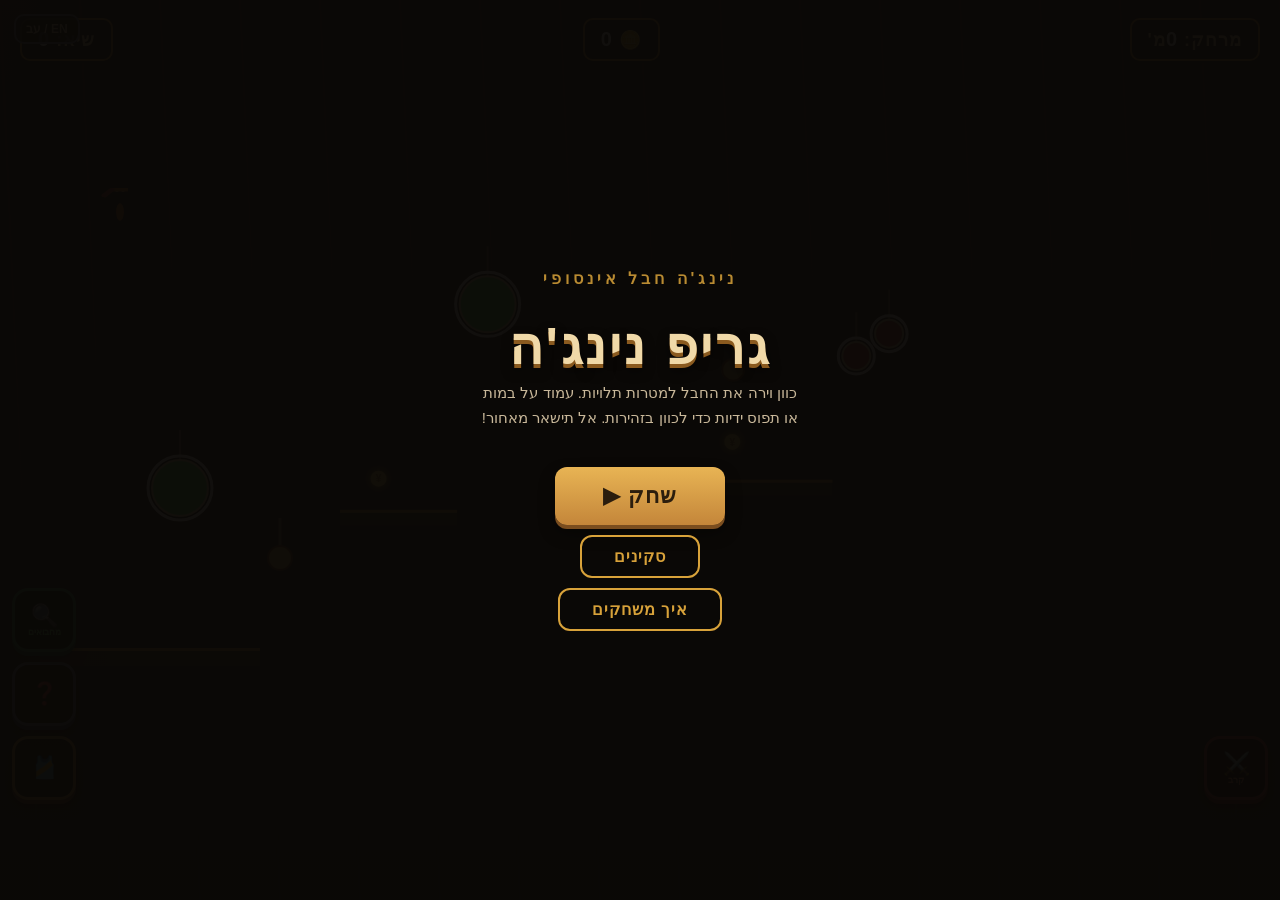
==== index.html @ 301f2b57 "Rewrite main run as Worms-style rope with he-IL/en-US i18n. Split the monolith into a static multi-f" ====
<!DOCTYPE html>
<html lang="he" dir="rtl">
<head>
  <meta charset="UTF-8">
  <meta name="viewport" content="width=device-width, initial-scale=1.0, maximum-scale=1.0, user-scalable=no">
  <title>גריפ נינג'ה</title>
  <link rel="stylesheet" href="css/game.css">
</head>
<body>
<div id="game-container">
  <canvas id="gameCanvas"></canvas>

  <div class="hud">
    <div class="hud-chip" id="distanceChip">מרחק: <span id="distanceVal">0</span>מ'</div>
    <div class="hud-chip">🪙 <span id="coinVal">0</span></div>
    <div class="hud-chip" id="bestChip">שיא: <span id="bestVal">0</span></div>
  </div>

  <button id="langToggle" type="button" data-i18n="lang.toggle">EN / עב</button>
  <button id="pauseBtn" type="button">⏸</button>

  <button id="openSkinsBtn" class="side-btn" style="bottom:100px;left:12px;" type="button">🎽</button>
  <button id="helpBtn" class="side-btn help" style="bottom:174px;left:12px;" type="button">❓</button>
  <button id="hideSeekBtn" class="side-btn hide-seek" style="bottom:248px;left:12px;" type="button">
    🔍<span class="side-label" id="hideSeekBtnLabel" data-i18n="side.hideSeek">מחבואים</span>
  </button>
  <button id="battleBtn" class="side-btn battle" style="bottom:100px;right:12px;" type="button">
    ⚔️<span class="side-label" id="battleBtnLabel" data-i18n="side.battle">קרב</span>
  </button>

  <div id="controls">
    <div class="ctrl-cluster left">
      <button class="ctrl-btn" id="btnLeft" type="button">◀</button>
      <button class="ctrl-btn" id="btnRight" type="button">▶</button>
      <div id="aimPad"><div id="aimKnob"></div></div>
    </div>
    <div class="ctrl-cluster right">
      <button class="ctrl-btn" id="btnShorten" type="button"><span id="ctrlShorten">↑</span></button>
      <button class="ctrl-btn" id="btnLengthen" type="button"><span id="ctrlLengthen">↓</span></button>
      <button class="ctrl-btn fire" id="btnFire" type="button"><span id="ctrlFire">Fire</span></button>
      <button class="ctrl-btn detach" id="btnDetach" type="button"><span id="ctrlDetach">Jump</span></button>
    </div>
  </div>

  <div class="overlay" id="menuOverlay">
    <div class="title-sub" data-i18n="menu.subtitle">Endless rope ninja</div>
    <div class="title-main" data-i18n="menu.title">Ninja Grip</div>
    <p class="instructions" data-i18n="menu.hint">Aim and shoot your rope at hanging targets.</p>
    <button class="btn" id="playBtn" type="button" data-i18n="menu.play">Play ▶</button>
    <button class="btn-secondary" id="menuSkinsBtn" type="button" data-i18n="menu.skins">Skins</button>
    <button class="btn-secondary" id="menuHelpBtn" type="button" data-i18n="menu.help">How to play</button>
  </div>

  <div class="overlay hidden" id="helpOverlay">
    <div class="title-sub" data-i18n="help.subtitle">Ninja guide</div>
    <div class="title-main" style="font-size:34px;margin-bottom:4px;" data-i18n="help.title">How to play?</div>
    <div class="help-cards">
      <div class="help-card"><h3 data-i18n="help.aimTitle">Aim</h3><p data-i18n="help.aimBody"></p></div>
      <div class="help-card"><h3 data-i18n="help.fireTitle">Fire</h3><p data-i18n="help.fireBody"></p></div>
      <div class="help-card"><h3 data-i18n="help.swingTitle">Swing</h3><p data-i18n="help.swingBody"></p></div>
      <div class="help-card"><h3 data-i18n="help.restTitle">Rest</h3><p data-i18n="help.restBody"></p></div>
      <div class="help-card"><h3 data-i18n="help.scrollTitle">Scroll</h3><p data-i18n="help.scrollBody"></p></div>
    </div>
    <button class="btn" id="closeHelpBtn" type="button" data-i18n="help.close">Got it!</button>
  </div>

  <div class="overlay hidden" id="pauseOverlay">
    <div class="title-sub" data-i18n="pause.subtitle">Paused</div>
    <div class="title-main" style="font-size:38px;margin-bottom:20px;" data-i18n="pause.title">Break</div>
    <button class="btn" id="resumeBtn" type="button" data-i18n="pause.resume">Resume ▶</button>
    <button class="btn-secondary" id="quitBtn" type="button" data-i18n="pause.quit">Quit to menu</button>
  </div>

  <div class="overlay hidden" id="skinsOverlay">
    <div class="title-sub" data-i18n="skins.subtitle">Choose your ninja</div>
    <div class="title-main" style="font-size:32px;" data-i18n="skins.title">Skins</div>
    <div class="skins-progress" id="skinsProgress">0 / 20</div>
    <div class="skins-grid" id="skinsGrid"></div>
    <button class="btn" id="closeSkinsBtn" type="button" data-i18n="skins.back">Back</button>
  </div>

  <div class="overlay hidden" id="gameOverOverlay">
    <div class="score-result-label" id="fallQuote" data-i18n="gameOver.quote">The ninja fell</div>
    <div class="score-result" id="finalScore">0</div>
    <div class="best-row" id="bestScoreRow"></div>
    <button class="btn" id="retryBtn" type="button" data-i18n="gameOver.retry">Retry</button>
  </div>

  <!-- Battle overlay -->
  <div class="overlay hidden" id="battleOverlay">
    <canvas id="battleCanvas"></canvas>
    <div style="position:absolute;top:14px;left:0;right:0;display:flex;justify-content:space-between;padding:0 16px;z-index:5;">
      <div class="hud-chip" id="battleStageLabel">Battle 1</div>
      <div class="hud-chip" id="battlePlayerHpDisplay">❤️ 3</div>
    </div>
    <div style="position:absolute;top:60px;left:50%;transform:translateX(-50%);z-index:5;width:180px;">
      <div style="font-size:11px;color:#c44b3a;text-align:center;margin-bottom:4px;font-weight:800;" id="enemyNameDisplay">Enemy</div>
      <div style="background:#3a1010;border-radius:8px;height:12px;border:1px solid #8a2020;overflow:hidden;">
        <div id="enemyHpBar" style="height:100%;width:100%;background:linear-gradient(90deg,#c4302a,#ff6a3a);border-radius:8px;"></div>
      </div>
    </div>
    <div style="position:absolute;bottom:24px;left:16px;display:flex;gap:10px;z-index:10;pointer-events:all;">
      <button id="battleLeft" style="width:60px;height:60px;border-radius:50%;border:3px solid #5a4a35;background:rgba(20,15,10,0.85);color:#f0d9a8;font-size:26px;cursor:pointer;touch-action:none;">◀</button>
      <button id="battleRight" style="width:60px;height:60px;border-radius:50%;border:3px solid #5a4a35;background:rgba(20,15,10,0.85);color:#f0d9a8;font-size:26px;cursor:pointer;touch-action:none;">▶</button>
    </div>
    <div style="position:absolute;bottom:24px;right:16px;display:flex;gap:10px;z-index:10;pointer-events:all;">
      <button id="battleJump" style="width:60px;height:60px;border-radius:50%;border:3px solid #d8a23a;background:rgba(20,15,10,0.85);color:#f0d9a8;font-size:22px;cursor:pointer;touch-action:none;">↑</button>
      <button id="battleAttack" style="width:60px;height:60px;border-radius:50%;border:3px solid #c44b3a;background:rgba(30,10,10,0.85);color:#f0d9a8;font-size:22px;cursor:pointer;touch-action:none;">⚔️</button>
    </div>
  </div>

  <div id="battleResultOverlay">
    <div class="title-sub" id="battleResultSub">Victory!</div>
    <div class="title-main" id="battleResultTitle" style="font-size:44px;">🏆</div>
    <div id="battleResultMsg" style="color:#c9b89a;font-size:16px;margin:10px 0 20px;"></div>
    <button class="btn" id="battleResultBtn" type="button">Back</button>
  </div>

  <div id="hideSeekScreen">
    <button id="hs_closeBtn" type="button" style="position:absolute;top:14px;right:14px;z-index:201;width:44px;height:44px;border-radius:12px;border:2px solid #3a9d6e;background:rgba(10,20,14,0.9);color:#f0d9a8;font-size:20px;cursor:pointer;font-weight:900;">✕</button>
    <canvas id="hs_gameCanvas"></canvas>
    <div id="hs_hud">
      <div class="hud-chip">🔍 <span id="hs_foundCount">0</span>/9</div>
      <div class="hud-chip" id="hs_timerChip">⏱ 60</div>
      <div class="hud-chip" id="hs_ammoChip">🔫 <span id="hs_ammoCount">12</span></div>
    </div>
    <div id="hs_dpad">
      <div></div>
      <button class="hs-dpad-btn" id="hs_btnUp" type="button">▲</button>
      <div></div>
      <button class="hs-dpad-btn" id="hs_btnLeft" type="button">◀</button>
      <button class="hs-dpad-btn" id="hs_btnDown" type="button">▼</button>
      <button class="hs-dpad-btn" id="hs_btnRight" type="button">▶</button>
    </div>
    <button id="hs_btnShoot" type="button" style="position:absolute;bottom:24px;right:16px;z-index:10;width:90px;height:90px;border-radius:50%;border:4px solid #c44b3a;background:rgba(30,10,10,0.9);color:#f0d9a8;font-size:32px;cursor:pointer;touch-action:none;">🔫</button>
    <div id="hs_overlay">
      <div class="title-sub" data-i18n="hideSeek.subtitle">Find them</div>
      <div class="title-main" data-i18n="hideSeek.title">Hide & Seek</div>
      <div class="instructions" data-i18n="hideSeek.instructions" data-i18n-html>Instructions</div>
      <button class="btn" id="hs_btnStart" type="button" data-i18n="hideSeek.start">Start</button>
    </div>
    <div id="hs_resultOverlay">
      <div class="title-sub" id="hs_resultSub" data-i18n="hideSeek.result">Result</div>
      <div class="result-big" id="hs_resultScore">0/9</div>
      <div class="result-sub" id="hs_resultMsg" data-i18n="hideSeek.found">Found</div>
      <button class="btn" id="hs_btnRestart" type="button" data-i18n="hideSeek.again">Again</button>
    </div>
  </div>
</div>

<script src="js/vendor/i18next.min.js"></script>
<script src="js/i18n.js"></script>
<script src="js/skins.js"></script>
<script src="js/world.js"></script>
<script src="js/rope.js"></script>
<script src="js/main.js"></script>
<script src="js/battle.js"></script>
<script src="js/hide-seek.js"></script>
</body>
</html>
---- css/game.css ----
* {
  margin: 0;
  padding: 0;
  box-sizing: border-box;
  -webkit-tap-highlight-color: transparent;
  user-select: none;
}

html, body {
  width: 100%;
  height: 100%;
  overflow: hidden;
  background: #1a1714;
  font-family: 'Segoe UI', 'Arial', sans-serif;
  touch-action: none;
}

#game-container {
  position: relative;
  width: 100%;
  height: 100%;
  background: linear-gradient(180deg, #2b2420 0%, #1f1b17 55%, #14110f 100%);
}

canvas#gameCanvas {
  display: block;
  width: 100%;
  height: 100%;
  touch-action: none;
}

.hud {
  position: absolute;
  top: 0;
  left: 0;
  right: 0;
  display: flex;
  justify-content: space-between;
  align-items: flex-start;
  padding: 18px 20px;
  pointer-events: none;
  z-index: 10;
  gap: 8px;
}

.hud-chip {
  background: rgba(20, 17, 14, 0.7);
  border: 2px solid #d8a23a;
  border-radius: 10px;
  padding: 8px 16px;
  color: #f0d9a8;
  font-weight: 800;
  font-size: 18px;
  letter-spacing: 1px;
  box-shadow: 0 2px 0 rgba(0, 0, 0, 0.4);
}

.hud-chip span {
  color: #ffffff;
  font-size: 20px;
}

.overlay {
  position: absolute;
  inset: 0;
  display: flex;
  flex-direction: column;
  align-items: center;
  justify-content: center;
  background: rgba(10, 8, 6, 0.97);
  z-index: 20;
  text-align: center;
  padding: 24px;
}

.overlay.hidden {
  display: none;
}

.title-main {
  font-size: 52px;
  font-weight: 900;
  color: #f0d9a8;
  letter-spacing: 3px;
  text-shadow: 0 4px 0 #8a5a1f, 0 6px 12px rgba(0, 0, 0, 0.6);
  margin-bottom: 4px;
  line-height: 1.1;
}

.title-sub {
  color: #d8a23a;
  font-size: 16px;
  font-weight: 700;
  letter-spacing: 4px;
  margin-bottom: 30px;
  opacity: 0.85;
}

.btn {
  background: linear-gradient(180deg, #e8b454, #c4863a);
  border: none;
  border-radius: 12px;
  padding: 16px 48px;
  font-size: 22px;
  font-weight: 900;
  color: #2b1d0d;
  letter-spacing: 1px;
  box-shadow: 0 4px 0 #7a4d1f, 0 8px 16px rgba(0, 0, 0, 0.4);
  cursor: pointer;
  margin-top: 10px;
  transition: transform 0.1s;
}

.btn:active {
  transform: translateY(3px);
  box-shadow: 0 1px 0 #7a4d1f, 0 4px 8px rgba(0, 0, 0, 0.4);
}

.btn-secondary {
  background: transparent;
  border: 2px solid #d8a23a;
  border-radius: 12px;
  padding: 10px 32px;
  font-size: 16px;
  font-weight: 800;
  color: #d8a23a;
  letter-spacing: 1px;
  cursor: pointer;
  margin-top: 10px;
  transition: background 0.15s;
}

.btn-secondary:active {
  background: rgba(216, 162, 58, 0.15);
}

.instructions {
  color: #c9b89a;
  font-size: 15px;
  line-height: 1.7;
  max-width: 320px;
  margin-bottom: 26px;
}

.instructions b {
  color: #f0d9a8;
}

.score-result {
  font-size: 64px;
  font-weight: 900;
  color: #ffffff;
  margin: 6px 0 2px;
  text-shadow: 0 4px 12px rgba(0, 0, 0, 0.5);
}

.score-result-label {
  color: #d8a23a;
  font-size: 14px;
  font-weight: 700;
  letter-spacing: 3px;
  margin-bottom: 18px;
}

.best-row {
  color: #a89878;
  font-size: 14px;
  margin-bottom: 24px;
}

.best-row b {
  color: #f0d9a8;
}

.skins-progress {
  color: #a89878;
  font-size: 13px;
  font-weight: 700;
  letter-spacing: 2px;
  margin-bottom: 14px;
}

.skins-grid {
  display: grid;
  grid-template-columns: repeat(4, 1fr);
  gap: 10px;
  width: min(94%, 480px);
  max-height: 52vh;
  overflow-y: auto;
  margin-bottom: 18px;
  padding: 4px 2px;
}

.skin-card {
  border-radius: 10px;
  padding: 8px 4px 6px;
  display: flex;
  flex-direction: column;
  align-items: center;
  gap: 5px;
  cursor: pointer;
  border: 2px solid transparent;
  transition: border-color 0.15s, background 0.15s;
  background: rgba(255, 255, 255, 0.04);
  position: relative;
}

.skin-card.unlocked:hover {
  background: rgba(216, 162, 58, 0.1);
}

.skin-card.selected {
  border-color: #d8a23a;
  background: rgba(216, 162, 58, 0.13);
}

.skin-card.locked {
  opacity: 0.45;
  cursor: default;
}

.skin-preview {
  width: 36px;
  height: 44px;
}

.skin-name {
  font-size: 9px;
  font-weight: 800;
  color: #f0d9a8;
  text-align: center;
  line-height: 1.2;
}

.skin-req {
  font-size: 8px;
  color: #a89878;
  text-align: center;
}

.side-btn {
  position: absolute;
  z-index: 15;
  width: 64px;
  height: 64px;
  border-radius: 16px;
  border: 3px solid #d8a23a;
  background: rgba(20, 17, 14, 0.88);
  color: #f0d9a8;
  font-size: 22px;
  cursor: pointer;
  box-shadow: 0 4px 0 #7a4d1f, 0 6px 12px rgba(0, 0, 0, 0.5);
  display: flex;
  align-items: center;
  justify-content: center;
  flex-direction: column;
  gap: 0;
}

.side-btn .side-label {
  font-size: 9px;
  font-weight: 800;
  margin-top: -2px;
}

.side-btn.help {
  border-color: #7a8a9a;
  box-shadow: 0 4px 0 #3a4a5a, 0 6px 12px rgba(0, 0, 0, 0.5);
}

.side-btn.hide-seek {
  border-color: #3a9d6e;
  background: rgba(10, 20, 14, 0.88);
  box-shadow: 0 4px 0 #1f6b46, 0 6px 12px rgba(0, 0, 0, 0.5);
}

.side-btn.hide-seek .side-label {
  color: #6fd86f;
}

.side-btn.battle {
  border-color: #c44b3a;
  background: rgba(20, 10, 8, 0.88);
  box-shadow: 0 4px 0 #7a2010, 0 6px 12px rgba(0, 0, 0, 0.5);
}

.side-btn.battle .side-label {
  color: #ff8a6a;
}

#pauseBtn {
  position: absolute;
  top: 14px;
  left: 50%;
  transform: translateX(-50%);
  z-index: 15;
  background: rgba(20, 17, 14, 0.7);
  border: 2px solid #d8a23a;
  border-radius: 10px;
  color: #f0d9a8;
  font-size: 20px;
  padding: 6px 16px;
  cursor: pointer;
  display: none;
}

#langToggle {
  position: absolute;
  top: 14px;
  z-index: 16;
  background: rgba(20, 17, 14, 0.75);
  border: 2px solid #7a8a9a;
  border-radius: 10px;
  color: #f0d9a8;
  font-size: 12px;
  font-weight: 800;
  padding: 6px 10px;
  cursor: pointer;
  pointer-events: all;
}

html[dir="rtl"] #langToggle {
  left: 14px;
}

html[dir="ltr"] #langToggle {
  right: 14px;
}

/* Mobile control chrome */
#controls {
  position: absolute;
  inset: 0;
  pointer-events: none;
  z-index: 12;
  display: none;
}

#controls.visible {
  display: block;
}

.ctrl-cluster {
  position: absolute;
  bottom: 18px;
  pointer-events: all;
  display: flex;
  gap: 10px;
  align-items: flex-end;
}

.ctrl-cluster.left {
  left: 12px;
}

.ctrl-cluster.right {
  right: 12px;
  flex-wrap: wrap;
  max-width: 200px;
  justify-content: flex-end;
}

.ctrl-btn {
  width: 56px;
  height: 56px;
  border-radius: 50%;
  border: 3px solid #5a4a35;
  background: rgba(20, 15, 10, 0.85);
  color: #f0d9a8;
  font-size: 14px;
  font-weight: 800;
  cursor: pointer;
  touch-action: none;
  display: flex;
  align-items: center;
  justify-content: center;
  text-align: center;
  line-height: 1.1;
  padding: 4px;
}

.ctrl-btn.fire {
  width: 68px;
  height: 68px;
  border-color: #d8a23a;
  font-size: 13px;
}

.ctrl-btn.detach {
  border-color: #c44b3a;
}

.ctrl-btn.active,
.ctrl-btn:active {
  background: rgba(216, 162, 58, 0.35);
}

#aimPad {
  width: 96px;
  height: 96px;
  border-radius: 50%;
  border: 3px solid #5a4a35;
  background: rgba(20, 15, 10, 0.55);
  position: relative;
  touch-action: none;
}

#aimKnob {
  width: 36px;
  height: 36px;
  border-radius: 50%;
  background: rgba(216, 162, 58, 0.85);
  position: absolute;
  left: 50%;
  top: 50%;
  transform: translate(-50%, -50%);
  pointer-events: none;
}

.help-cards {
  display: flex;
  flex-direction: column;
  gap: 14px;
  max-width: 300px;
  text-align: start;
  max-height: 55vh;
  overflow-y: auto;
  margin-bottom: 8px;
}

.help-card {
  background: rgba(255, 255, 255, 0.05);
  border-radius: 12px;
  padding: 12px 16px;
  border: 1px solid #3a3024;
}

.help-card h3 {
  color: #f0d9a8;
  font-weight: 800;
  font-size: 15px;
}

.help-card p {
  color: #c9b89a;
  font-size: 13px;
  margin-top: 3px;
}

/* Battle / hide-seek overlays reuse layout from index */
#battleOverlay {
  gap: 0;
  padding: 0;
  background: rgba(8, 4, 4, 0.97);
  pointer-events: none;
}

#battleCanvas {
  position: absolute;
  inset: 0;
  width: 100%;
  height: 100%;
  pointer-events: none;
}

#battleResultOverlay {
  position: fixed;
  inset: 0;
  z-index: 999;
  display: none;
  flex-direction: column;
  align-items: center;
  justify-content: center;
  background: rgba(10, 8, 6, 0.97);
  text-align: center;
  padding: 24px;
}

#hideSeekScreen {
  position: fixed;
  inset: 0;
  z-index: 200;
  display: none;
  overflow: hidden;
  background: #0a0a0f;
  touch-action: none;
}

#hs_gameCanvas {
  display: block;
  width: 100%;
  height: 100%;
}

#hs_hud {
  position: absolute;
  top: 0;
  left: 0;
  right: 0;
  display: flex;
  justify-content: space-between;
  align-items: center;
  padding: 10px 14px;
  pointer-events: none;
  z-index: 10;
}

#hs_dpad {
  position: absolute;
  bottom: 24px;
  left: 16px;
  z-index: 10;
  display: grid;
  grid-template-columns: 56px 56px 56px;
  grid-template-rows: 56px 56px;
  gap: 6px;
}

.hs-dpad-btn {
  width: 56px;
  height: 56px;
  border-radius: 50%;
  border: 3px solid #5a4a35;
  background: rgba(20, 15, 10, 0.85);
  color: #f0d9a8;
  font-size: 22px;
  cursor: pointer;
  touch-action: none;
  display: flex;
  align-items: center;
  justify-content: center;
}

#hs_overlay {
  position: fixed;
  inset: 0;
  z-index: 50;
  display: flex;
  flex-direction: column;
  align-items: center;
  justify-content: center;
  background: rgba(8, 8, 16, 0.97);
  text-align: center;
  padding: 24px;
}

#hs_overlay.hidden {
  display: none;
}

#hs_resultOverlay {
  position: fixed;
  inset: 0;
  z-index: 60;
  display: none;
  flex-direction: column;
  align-items: center;
  justify-content: center;
  background: rgba(8, 8, 16, 0.97);
  text-align: center;
  padding: 24px;
}

.result-big {
  font-size: 64px;
  font-weight: 900;
  color: #fff;
  margin: 8px 0 2px;
}

.result-sub {
  color: #d8a23a;
  font-size: 13px;
  font-weight: 700;
  letter-spacing: 2px;
  margin-bottom: 16px;
}

@media (min-width: 900px) {
  #controls {
    opacity: 0.55;
  }
}
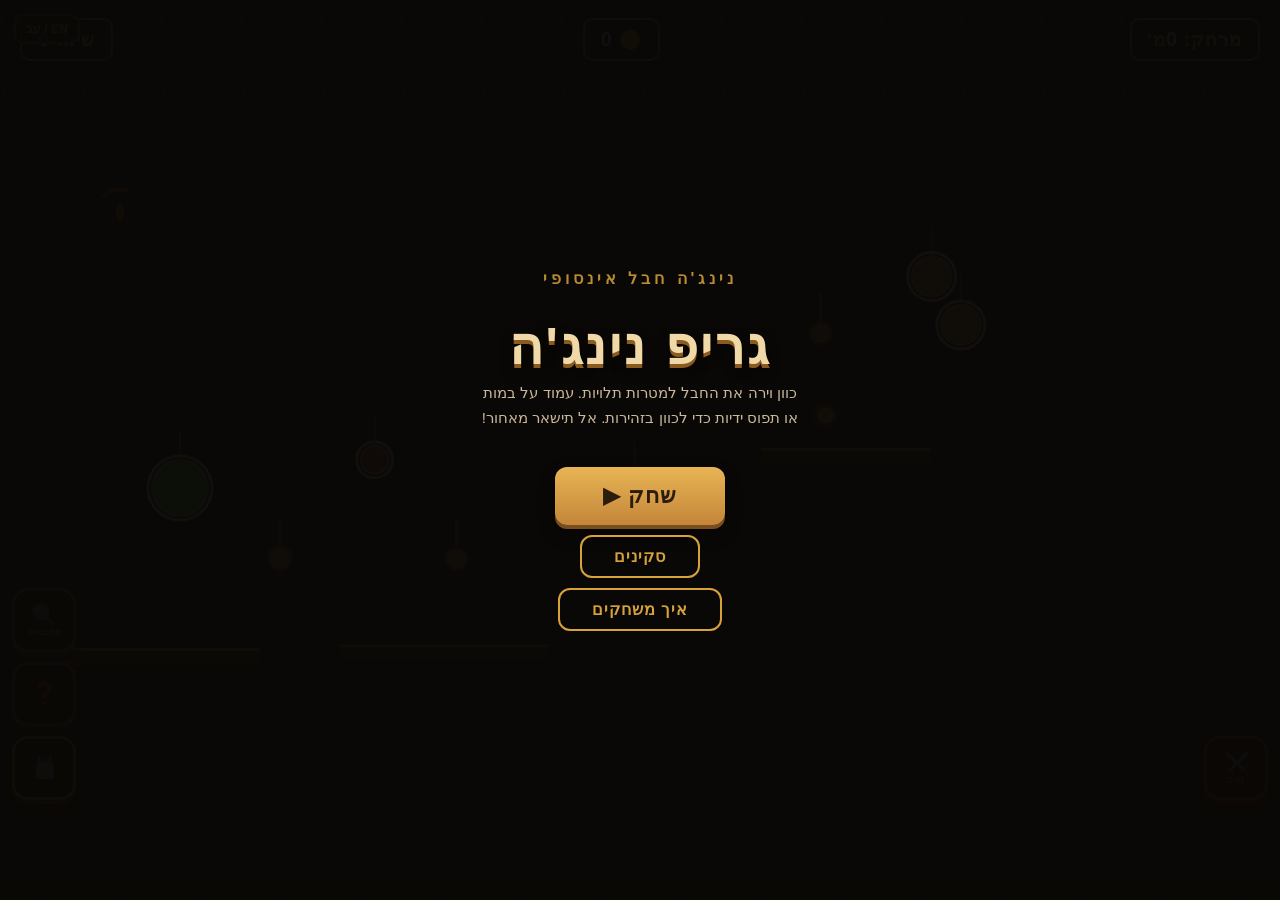
==== commit 0486747f: "Make the game playable without a local server. Embed locales as <script> bundles so file:// works, a" ====
--- a/index.html
+++ b/index.html
@@ -149,6 +149,8 @@
 </div>
 
 <script src="js/vendor/i18next.min.js"></script>
+<script src="locales/he-IL.js"></script>
+<script src="locales/en-US.js"></script>
 <script src="js/i18n.js"></script>
 <script src="js/skins.js"></script>
 <script src="js/world.js"></script>
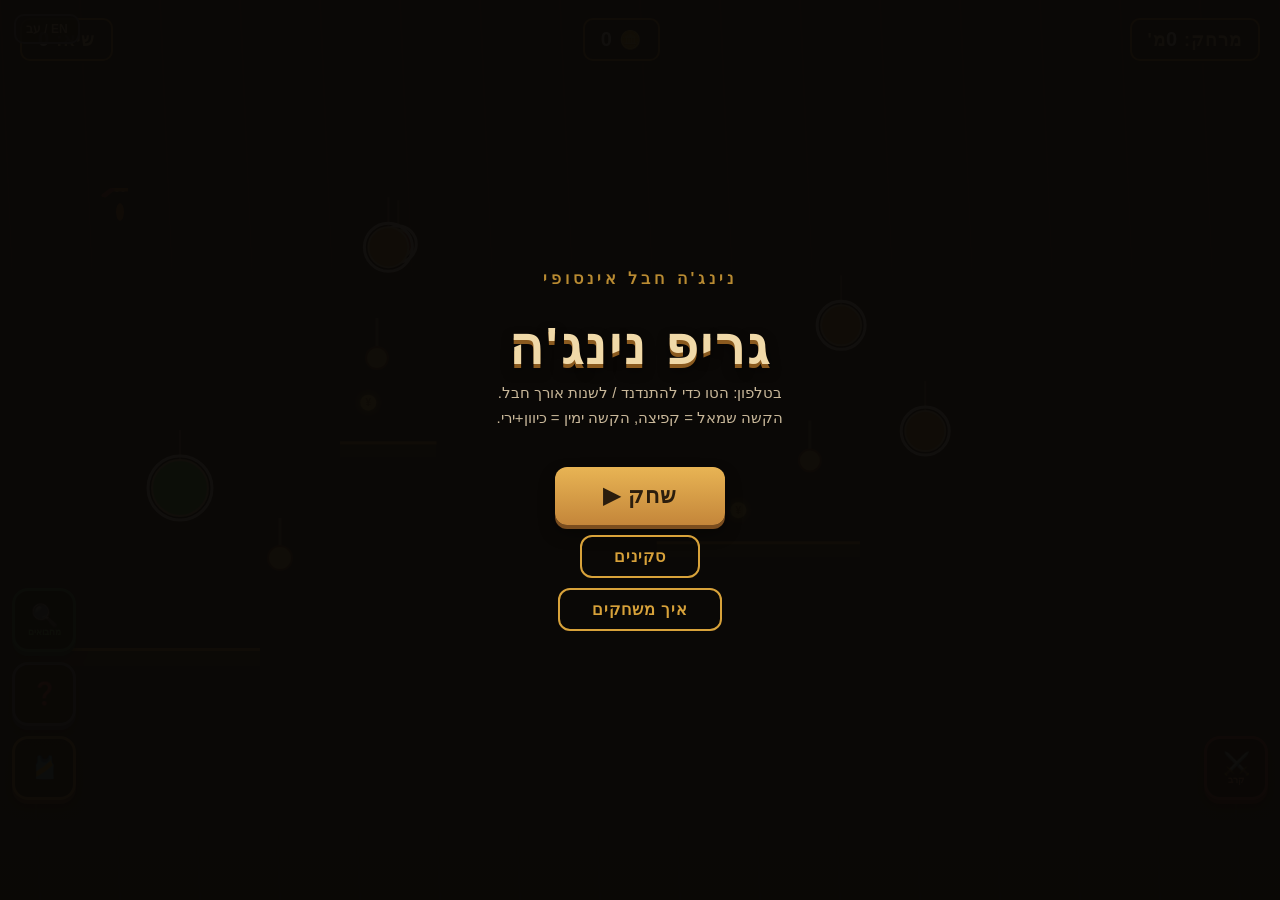
==== commit c429af50: "Add Android-first tilt and side-tap mobile controls. Replace the crowded on-screen pad on touch devi" ====
--- a/index.html
+++ b/index.html
@@ -40,6 +40,15 @@
       <button class="ctrl-btn fire" id="btnFire" type="button"><span id="ctrlFire">Fire</span></button>
       <button class="ctrl-btn detach" id="btnDetach" type="button"><span id="ctrlDetach">Jump</span></button>
     </div>
+  </div>
+
+  <div id="mobileHints" aria-hidden="true">
+    <div class="hint-side left" data-i18n="mobile.tapJump">Tap ← Jump</div>
+    <div class="hint-mid">
+      <div data-i18n="mobile.tiltHint">Tilt ↔ swing · tilt ↕ rope</div>
+      <div id="motionStatus" class="motion-status"></div>
+    </div>
+    <div class="hint-side right" data-i18n="mobile.tapFire">Tap → Fire</div>
   </div>
 
   <div class="overlay" id="menuOverlay">
@@ -155,6 +164,7 @@
 <script src="js/skins.js"></script>
 <script src="js/world.js"></script>
 <script src="js/rope.js"></script>
+<script src="js/motion.js"></script>
 <script src="js/main.js"></script>
 <script src="js/battle.js"></script>
 <script src="js/hide-seek.js"></script>
--- a/css/game.css
+++ b/css/game.css
@@ -340,6 +340,55 @@
   display: block;
 }
 
+body.touch-play #controls {
+  display: none !important;
+}
+
+#mobileHints {
+  position: absolute;
+  left: 0;
+  right: 0;
+  bottom: 10px;
+  z-index: 12;
+  display: none;
+  pointer-events: none;
+  align-items: flex-end;
+  justify-content: space-between;
+  padding: 0 10px;
+  gap: 8px;
+}
+
+#mobileHints.visible {
+  display: flex;
+}
+
+#mobileHints .hint-side {
+  background: rgba(20, 17, 14, 0.55);
+  border: 1px solid rgba(216, 162, 58, 0.45);
+  border-radius: 10px;
+  color: #f0d9a8;
+  font-size: 12px;
+  font-weight: 800;
+  padding: 8px 10px;
+  max-width: 28%;
+  text-align: center;
+}
+
+#mobileHints .hint-mid {
+  flex: 1;
+  text-align: center;
+  color: #c9b89a;
+  font-size: 11px;
+  font-weight: 700;
+  text-shadow: 0 1px 3px rgba(0, 0, 0, 0.8);
+}
+
+#mobileHints .motion-status {
+  margin-top: 2px;
+  color: #d8a23a;
+  font-size: 10px;
+}
+
 .ctrl-cluster {
   position: absolute;
   bottom: 18px;
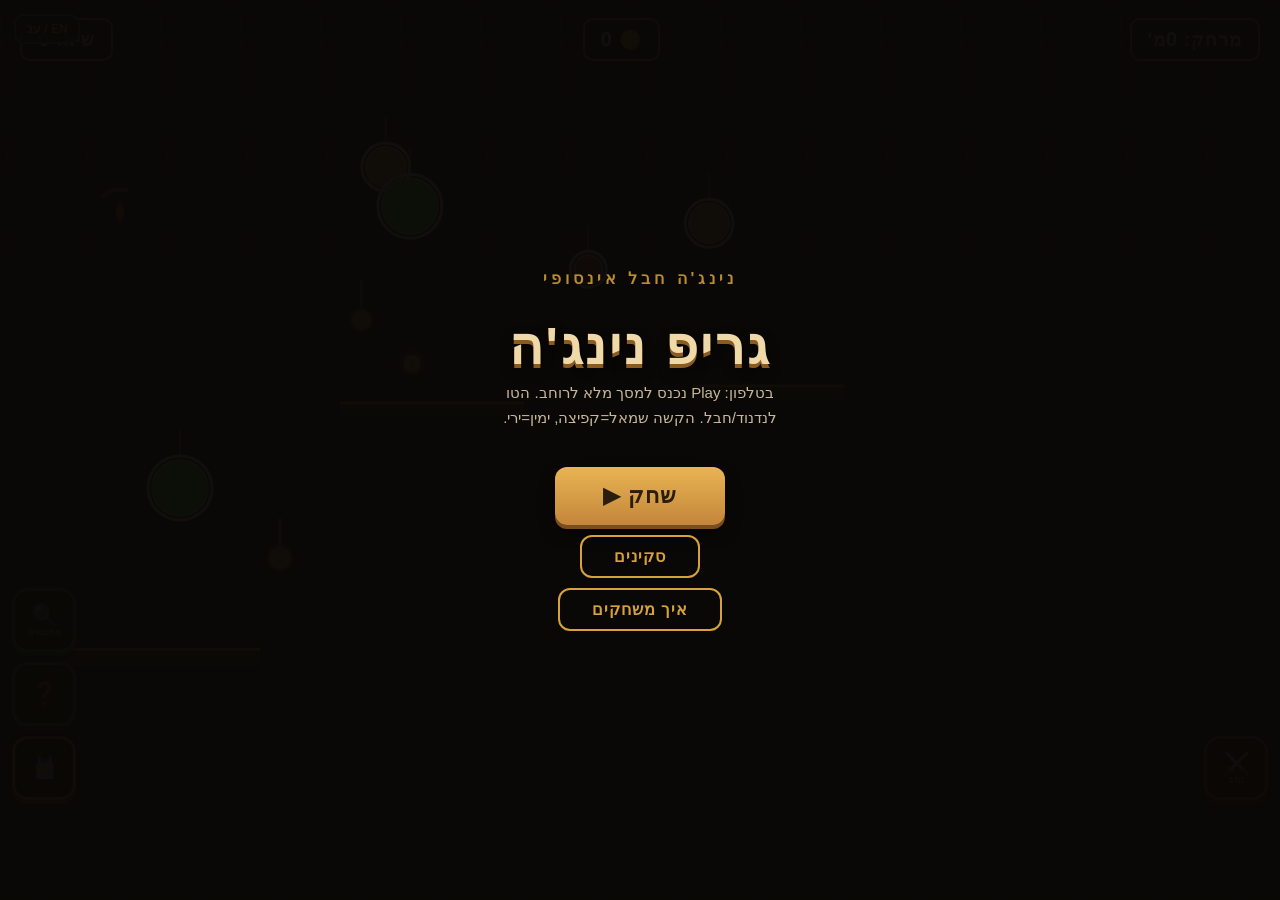
==== commit f7fcd763: "Open play in landscape fullscreen on phones. Play requests fullscreen + orientation lock, pins the v" ====
--- a/index.html
+++ b/index.html
@@ -2,7 +2,11 @@
 <html lang="he" dir="rtl">
 <head>
   <meta charset="UTF-8">
-  <meta name="viewport" content="width=device-width, initial-scale=1.0, maximum-scale=1.0, user-scalable=no">
+  <meta name="viewport" content="width=device-width, initial-scale=1.0, maximum-scale=1.0, user-scalable=no, viewport-fit=cover">
+  <meta name="mobile-web-app-capable" content="yes">
+  <meta name="apple-mobile-web-app-capable" content="yes">
+  <meta name="apple-mobile-web-app-status-bar-style" content="black-translucent">
+  <meta name="theme-color" content="#1a1714">
   <title>גריפ נינג'ה</title>
   <link rel="stylesheet" href="css/game.css">
 </head>
@@ -49,6 +53,15 @@
       <div id="motionStatus" class="motion-status"></div>
     </div>
     <div class="hint-side right" data-i18n="mobile.tapFire">Tap → Fire</div>
+  </div>
+
+  <div id="rotateGate" aria-hidden="true">
+    <div class="rotate-card">
+      <div class="rotate-icon">📱↷</div>
+      <div class="title-sub" data-i18n="display.rotateSub">Landscape required</div>
+      <div class="title-main" style="font-size:28px;" data-i18n="display.rotateTitle">Turn your phone</div>
+      <p class="instructions" data-i18n="display.rotateBody">Play in horizontal (landscape) fullscreen for the best controls.</p>
+    </div>
   </div>
 
   <div class="overlay" id="menuOverlay">
@@ -165,6 +178,7 @@
 <script src="js/world.js"></script>
 <script src="js/rope.js"></script>
 <script src="js/motion.js"></script>
+<script src="js/display.js"></script>
 <script src="js/main.js"></script>
 <script src="js/battle.js"></script>
 <script src="js/hide-seek.js"></script>
--- a/css/game.css
+++ b/css/game.css
@@ -7,19 +7,66 @@
 }
 
 html, body {
+  position: fixed;
+  inset: 0;
   width: 100%;
   height: 100%;
+  height: 100dvh;
+  max-height: 100dvh;
   overflow: hidden;
+  overscroll-behavior: none;
   background: #1a1714;
   font-family: 'Segoe UI', 'Arial', sans-serif;
   touch-action: none;
+  -webkit-text-size-adjust: 100%;
 }
 
 #game-container {
-  position: relative;
+  position: fixed;
+  inset: 0;
   width: 100%;
   height: 100%;
+  height: 100dvh;
   background: linear-gradient(180deg, #2b2420 0%, #1f1b17 55%, #14110f 100%);
+  overflow: hidden;
+  padding: env(safe-area-inset-top) env(safe-area-inset-right) env(safe-area-inset-bottom) env(safe-area-inset-left);
+}
+
+#game-container:fullscreen,
+#game-container:-webkit-full-screen {
+  width: 100%;
+  height: 100%;
+  padding: 0;
+  background: #1a1714;
+}
+
+body.play-active {
+  background: #000;
+}
+
+#rotateGate {
+  position: fixed;
+  inset: 0;
+  z-index: 80;
+  display: none;
+  align-items: center;
+  justify-content: center;
+  background: rgba(8, 6, 4, 0.96);
+  padding: 24px;
+  text-align: center;
+}
+
+#rotateGate.visible {
+  display: flex;
+}
+
+#rotateGate .rotate-card {
+  max-width: 320px;
+}
+
+#rotateGate .rotate-icon {
+  font-size: 48px;
+  margin-bottom: 12px;
 }
 
 canvas#gameCanvas {
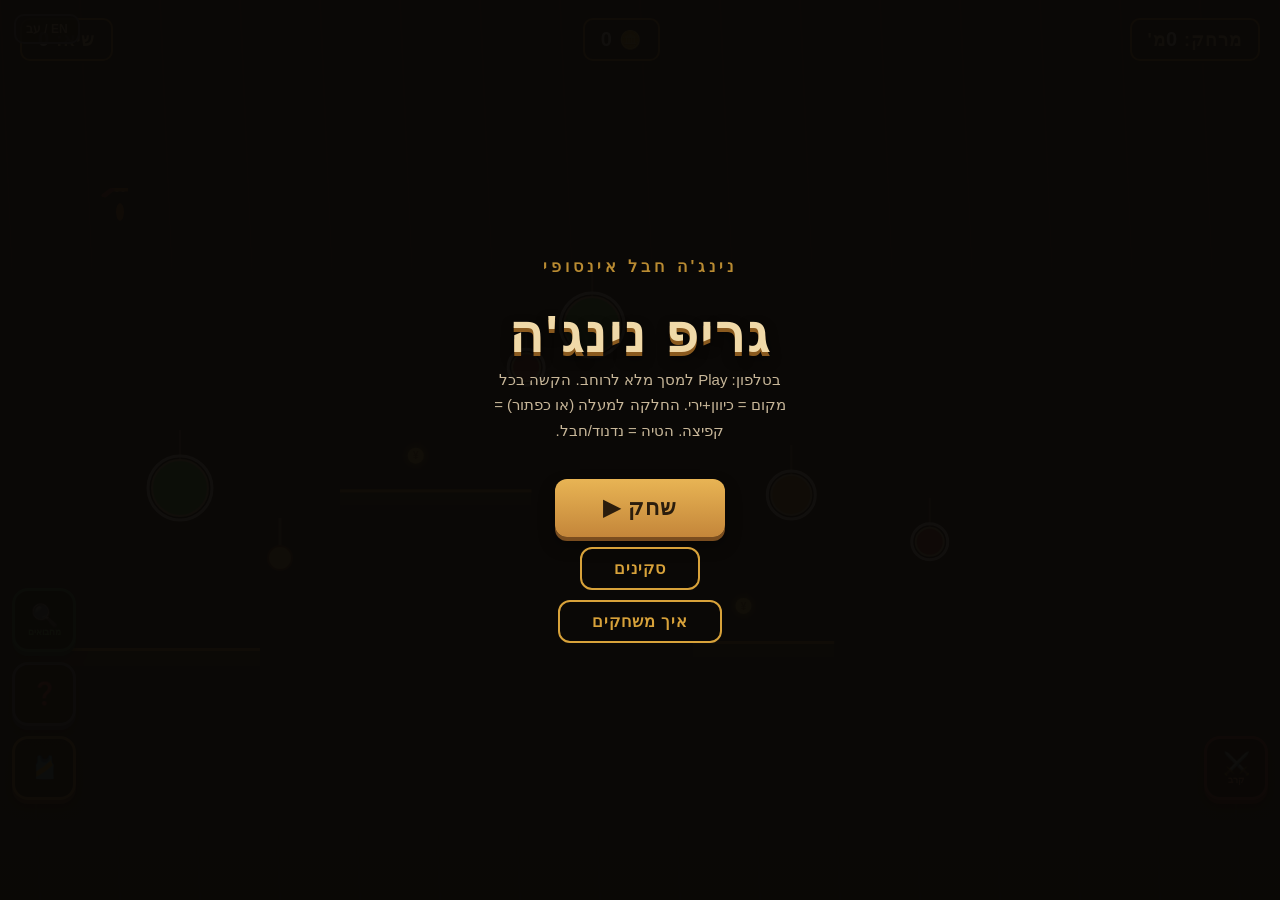
==== commit 13252df7: "Make every touch aim+fire; jump via swipe-up or Jump button. Removes the left/right split so aiming " ====
--- a/index.html
+++ b/index.html
@@ -47,12 +47,12 @@
   </div>
 
   <div id="mobileHints" aria-hidden="true">
-    <div class="hint-side left" data-i18n="mobile.tapJump">Tap ← Jump</div>
-    <div class="hint-mid">
+    <div class="hint-mid wide">
       <div data-i18n="mobile.tiltHint">Tilt ↔ swing · tilt ↕ rope</div>
+      <div data-i18n="mobile.tapHint">Tap anywhere = aim+fire · swipe ↑ = jump</div>
       <div id="motionStatus" class="motion-status"></div>
     </div>
-    <div class="hint-side right" data-i18n="mobile.tapFire">Tap → Fire</div>
+    <button id="mobileJumpBtn" class="mobile-jump-btn" type="button" data-i18n="mobile.jumpBtn">↑ Jump</button>
   </div>
 
   <div id="rotateGate" aria-hidden="true">
--- a/css/game.css
+++ b/css/game.css
@@ -400,25 +400,13 @@
   display: none;
   pointer-events: none;
   align-items: flex-end;
-  justify-content: space-between;
+  justify-content: center;
   padding: 0 10px;
-  gap: 8px;
+  gap: 10px;
 }
 
 #mobileHints.visible {
   display: flex;
-}
-
-#mobileHints .hint-side {
-  background: rgba(20, 17, 14, 0.55);
-  border: 1px solid rgba(216, 162, 58, 0.45);
-  border-radius: 10px;
-  color: #f0d9a8;
-  font-size: 12px;
-  font-weight: 800;
-  padding: 8px 10px;
-  max-width: 28%;
-  text-align: center;
 }
 
 #mobileHints .hint-mid {
@@ -430,10 +418,35 @@
   text-shadow: 0 1px 3px rgba(0, 0, 0, 0.8);
 }
 
+#mobileHints .hint-mid.wide {
+  max-width: 70%;
+}
+
 #mobileHints .motion-status {
   margin-top: 2px;
   color: #d8a23a;
   font-size: 10px;
+}
+
+.mobile-jump-btn {
+  pointer-events: all;
+  min-width: 72px;
+  min-height: 72px;
+  border-radius: 50%;
+  border: 3px solid #c44b3a;
+  background: rgba(30, 10, 10, 0.88);
+  color: #f0d9a8;
+  font-size: 13px;
+  font-weight: 900;
+  cursor: pointer;
+  touch-action: none;
+  box-shadow: 0 4px 0 #7a2010, 0 6px 12px rgba(0, 0, 0, 0.45);
+  flex-shrink: 0;
+}
+
+.mobile-jump-btn:active {
+  transform: translateY(2px);
+  box-shadow: 0 2px 0 #7a2010, 0 3px 8px rgba(0, 0, 0, 0.45);
 }
 
 .ctrl-cluster {
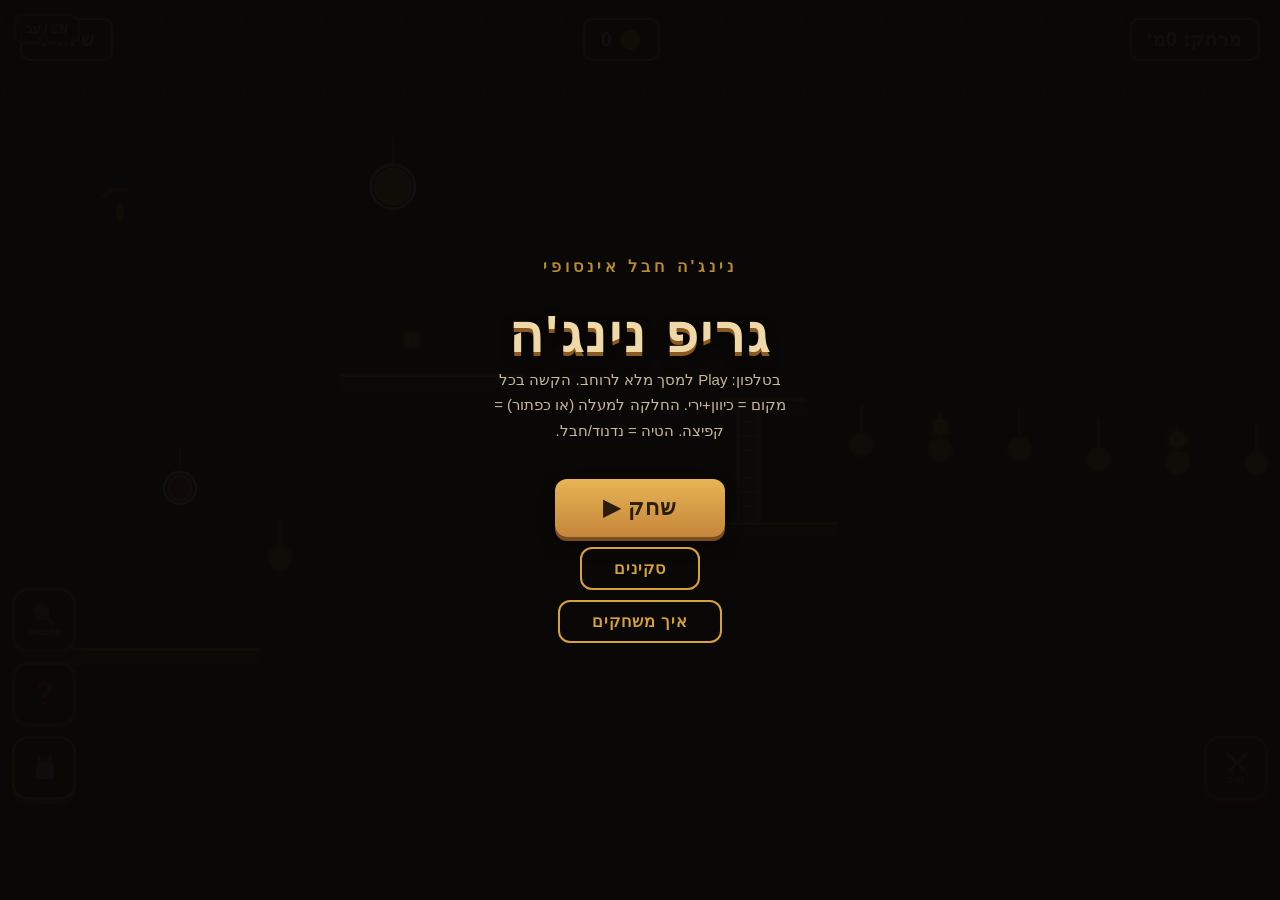
==== commit 70de440d: "Add dev autopilot cheat with AUTO/MANUAL toggle. Unlock via ?dev=1 or typing "pilot"; bot keeps the " ====
--- a/index.html
+++ b/index.html
@@ -22,6 +22,7 @@
 
   <button id="langToggle" type="button" data-i18n="lang.toggle">EN / עב</button>
   <button id="pauseBtn" type="button">⏸</button>
+  <button id="autopilotBtn" class="hidden" type="button" title="Dev autopilot">MANUAL</button>
 
   <button id="openSkinsBtn" class="side-btn" style="bottom:100px;left:12px;" type="button">🎽</button>
   <button id="helpBtn" class="side-btn help" style="bottom:174px;left:12px;" type="button">❓</button>
@@ -179,6 +180,7 @@
 <script src="js/rope.js"></script>
 <script src="js/motion.js"></script>
 <script src="js/display.js"></script>
+<script src="js/autopilot.js"></script>
 <script src="js/main.js"></script>
 <script src="js/battle.js"></script>
 <script src="js/hide-seek.js"></script>
--- a/css/game.css
+++ b/css/game.css
@@ -351,6 +351,33 @@
   display: none;
 }
 
+#autopilotBtn {
+  position: absolute;
+  top: 14px;
+  left: calc(50% + 58px);
+  z-index: 16;
+  background: rgba(20, 17, 14, 0.85);
+  border: 2px solid #7a8a9a;
+  border-radius: 10px;
+  color: #c8d0d8;
+  font-size: 11px;
+  font-weight: 800;
+  letter-spacing: 0.04em;
+  padding: 8px 10px;
+  cursor: pointer;
+  pointer-events: all;
+}
+
+#autopilotBtn.on {
+  border-color: #6fd86f;
+  color: #b8f0b8;
+  box-shadow: 0 0 0 1px rgba(111, 216, 111, 0.35);
+}
+
+#autopilotBtn.hidden {
+  display: none;
+}
+
 #langToggle {
   position: absolute;
   top: 14px;
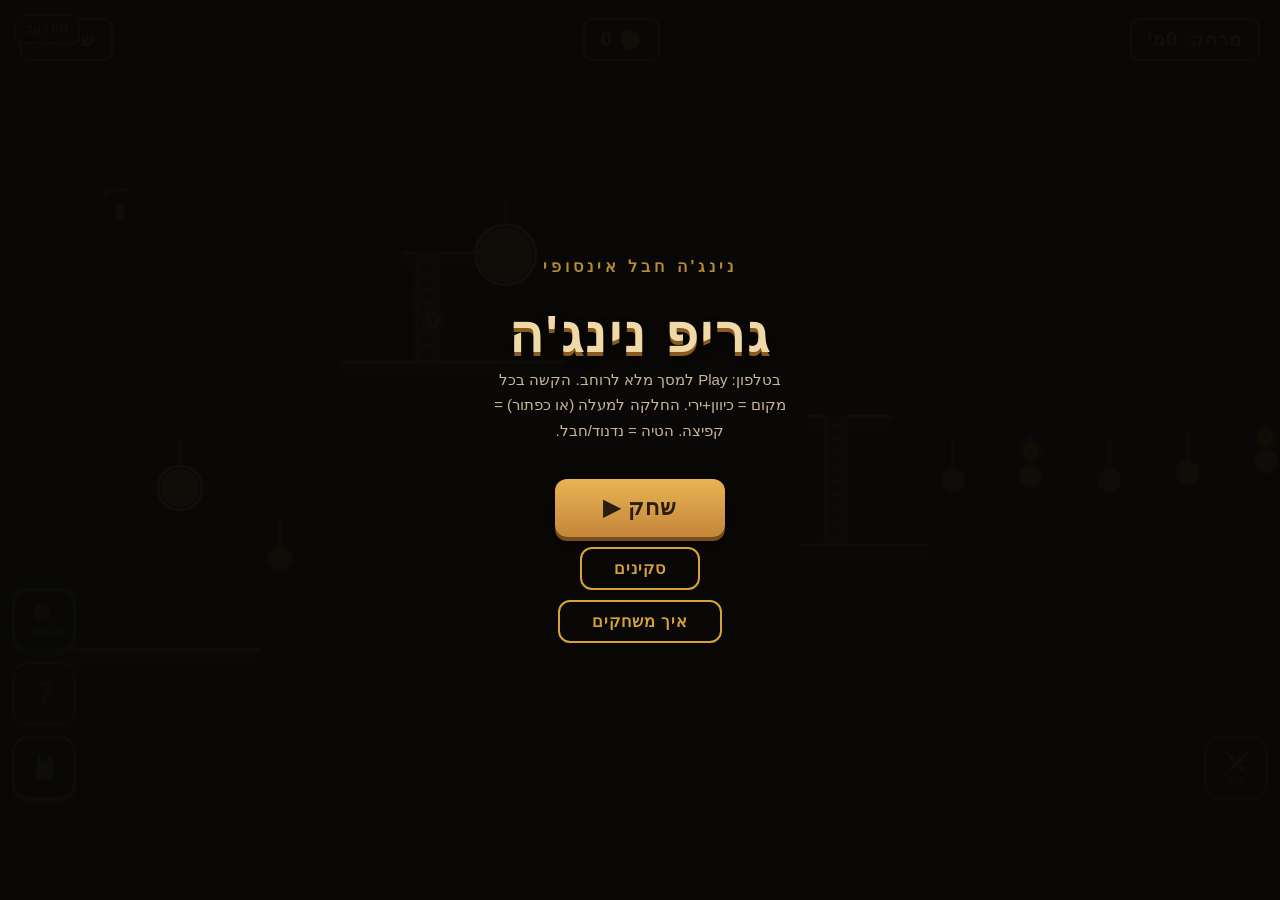
==== commit 33d1ab67: "Add shareable session LOG for autopilot/dev runs. Records state changes, periodic samples, and death" ====
--- a/index.html
+++ b/index.html
@@ -23,6 +23,7 @@
   <button id="langToggle" type="button" data-i18n="lang.toggle">EN / עב</button>
   <button id="pauseBtn" type="button">⏸</button>
   <button id="autopilotBtn" class="hidden" type="button" title="Dev autopilot">MANUAL</button>
+  <button id="autopilotLogBtn" class="hidden" type="button" title="Copy session log">LOG</button>
 
   <button id="openSkinsBtn" class="side-btn" style="bottom:100px;left:12px;" type="button">🎽</button>
   <button id="helpBtn" class="side-btn help" style="bottom:174px;left:12px;" type="button">❓</button>
--- a/css/game.css
+++ b/css/game.css
@@ -378,6 +378,27 @@
   display: none;
 }
 
+#autopilotLogBtn {
+  position: absolute;
+  top: 14px;
+  left: calc(50% + 128px);
+  z-index: 16;
+  background: rgba(20, 17, 14, 0.85);
+  border: 2px solid #7a8a9a;
+  border-radius: 10px;
+  color: #c8d0d8;
+  font-size: 11px;
+  font-weight: 800;
+  letter-spacing: 0.04em;
+  padding: 8px 10px;
+  cursor: pointer;
+  pointer-events: all;
+}
+
+#autopilotLogBtn.hidden {
+  display: none;
+}
+
 #langToggle {
   position: absolute;
   top: 14px;
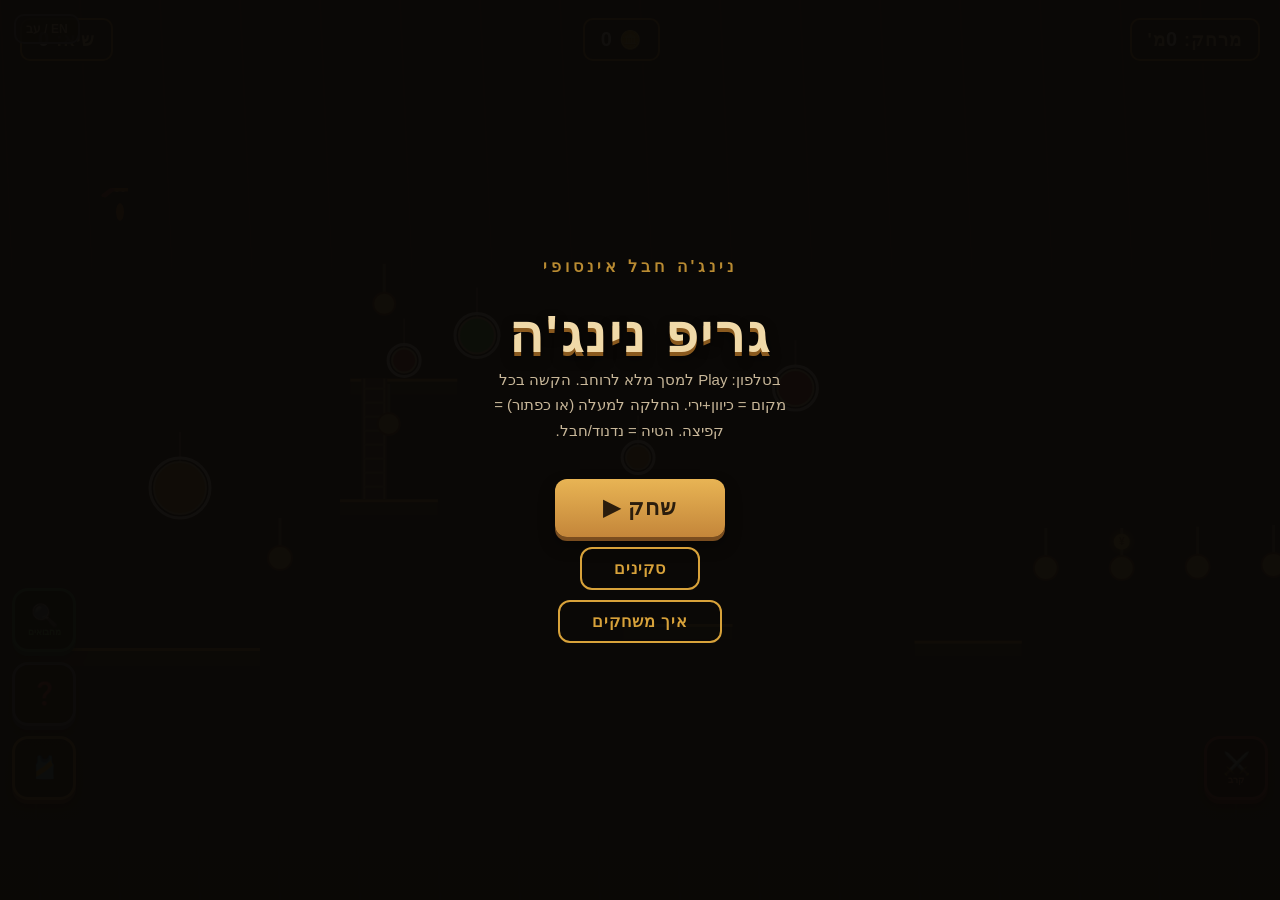
==== commit 060d6c33: "Keep session log reachable after death. Raise AUTO/LOG above the game-over overlay and add a Copy se" ====
--- a/index.html
+++ b/index.html
@@ -108,6 +108,7 @@
     <div class="score-result" id="finalScore">0</div>
     <div class="best-row" id="bestScoreRow"></div>
     <button class="btn" id="retryBtn" type="button" data-i18n="gameOver.retry">Retry</button>
+    <button class="btn-secondary hidden" id="gameOverLogBtn" type="button" data-i18n="gameOver.copyLog">Copy session log</button>
   </div>
 
   <!-- Battle overlay -->
--- a/css/game.css
+++ b/css/game.css
@@ -355,7 +355,7 @@
   position: absolute;
   top: 14px;
   left: calc(50% + 58px);
-  z-index: 16;
+  z-index: 40;
   background: rgba(20, 17, 14, 0.85);
   border: 2px solid #7a8a9a;
   border-radius: 10px;
@@ -382,7 +382,7 @@
   position: absolute;
   top: 14px;
   left: calc(50% + 128px);
-  z-index: 16;
+  z-index: 40;
   background: rgba(20, 17, 14, 0.85);
   border: 2px solid #7a8a9a;
   border-radius: 10px;
